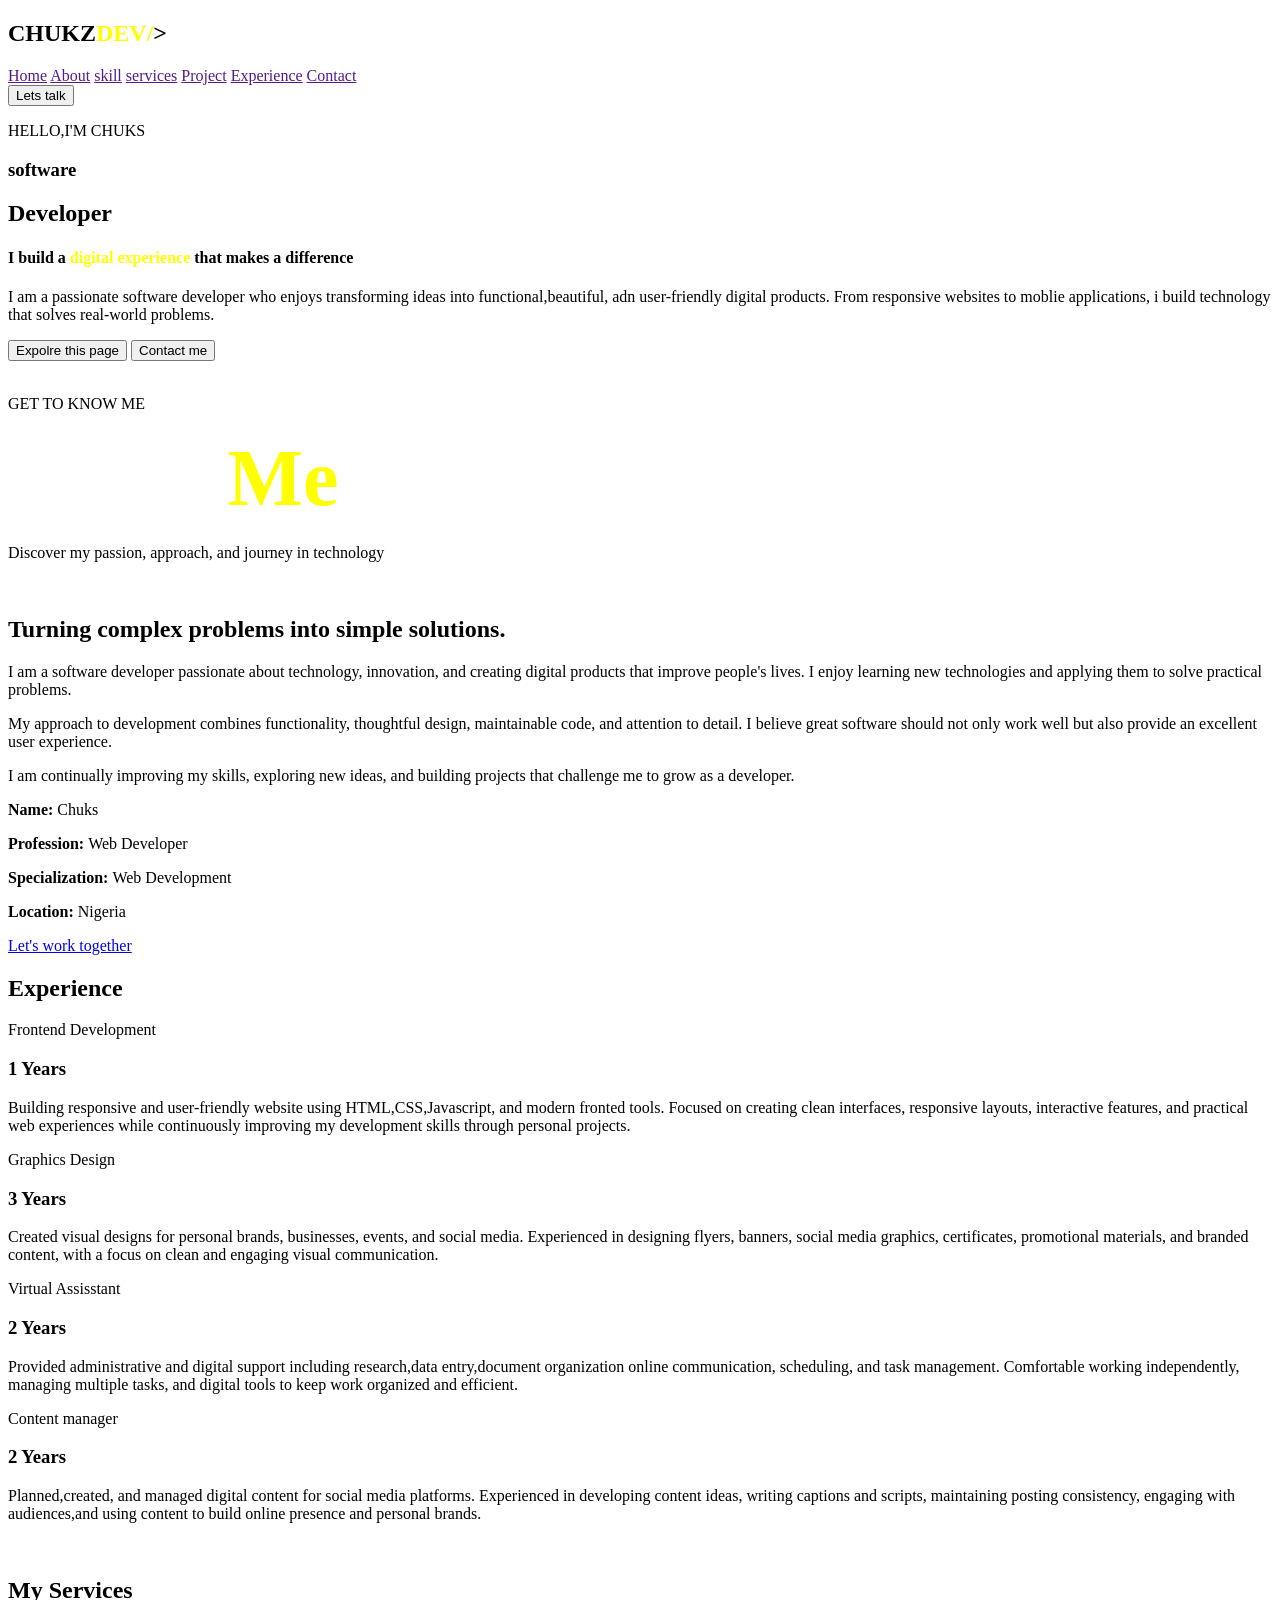
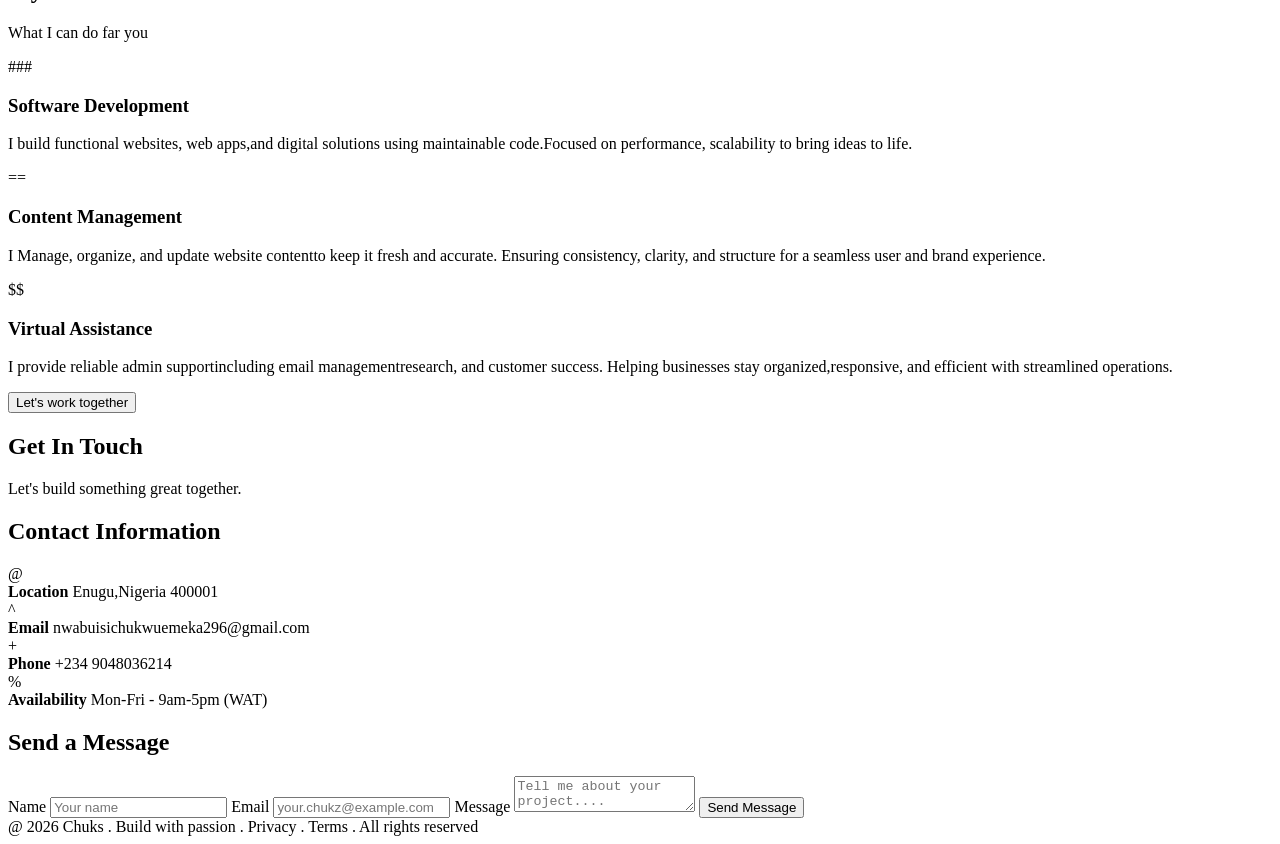
==== index.html @ aa2fa247 "Rename portfoil.html to index.html" ====
<!DOCTYPE html>
<html lang="en">
<head>
    <meta charset="UTF-8">
    <meta name="viewport" content="width=device-width, initial-scale=1.0">
    <title>Document</title>
    <link rel="stylesheet" href="./portfoil.css">
</head>
<body>



         <section class="sec1">
        <div class="logo">
            <h1>CHUKZ<span style="color: yellow;">DEV/</span>></h1>
        </div>

        <nav class="navbars">
      <a href="">Home</a>
      <a href="">About</a>
      <a href="">skill</a>
      <a href="">services</a>
      <a href="">Project</a>
      <a href="">Experience</a>
      <a href="">Contact</a>
        </nav>

        <div class="btns">
      <button>Lets talk <i class="fas fa-arrow"></i></button>
        </div>
     </section>

 <section class="all">


     <section class="sec2">
       <div class="text">
      <p class="hello">HELLO,I'M CHUKS</p>


      <div class="htag">
      <h1 class="text1">software</h1>
       <h2 class="text2">Developer</h2>
      </div>
       

       <h4>I build a <span style="color: yellow;">digital experience </span>that makes a difference</h4>

       <p class="ptag">I am a passionate software developer who enjoys transforming ideas into functional,beautiful, adn user-friendly digital products. From responsive websites to moblie applications, i build technology that solves real-world problems.</p>
    
         <div class="btns2">
         <button class="btn2"> 
         Expolre this page
         </button>
         
         <button class="btn3"> 
         Contact me
         </button>
  
        

         </div>
       </div>
        <div class="img1">
           <img src="c:\Users\HP\Desktop\HTML CRASH COURSE\img\GSSX9638.JPG" alt="">
        </div>
     </section>  
 </section>
<section class="sec3">
</section>

<section class="about-section">

  <div class="about-heading">
    <p class="subtitle">GET TO KNOW ME</p>
    <h1><span style="font-size: 80px; color: white;">About</span> <span style="font-size: 80px; color: yellow; ">Me</span></h1>
    <div class="heading-line"></div>

    <div class="empty">
       
    </div>
    <p class="heading-description">
      Discover my passion, approach, and journey in technology
    </p>
  </div>
 
  <div class="erro">
    <!-- ................. -->

    <div class="image">
       <img class="image-img" src="c:\Users\HP\Desktop\HTML CRASH COURSE\img\GSSX9638.JPG" alt="">
      </div>

       <div class="about-content">
        <h2>
          Turning complex problems into
          <span>simple solutions.</span>
        </h2>

        <p>
          I am a software developer passionate about technology, innovation, and creating digital products that improve people's lives. I enjoy learning new technologies and applying them to solve practical problems.
        </p>

        <p>
          My approach to development combines functionality, thoughtful design, maintainable code, and attention to detail. I believe great software should not only work well but also provide an excellent user experience.
        </p>

        <p>
          I am continually improving my skills, exploring new ideas, and building projects that challenge me to grow as a developer.
        </p>

        <div class="about-details">
          <p><strong>Name: </strong>Chuks</p>
        <p><strong>Profession: </strong>Web Developer</p>
    <p><strong>Specialization: </strong>Web Development</p>
          <p><strong>Location: </strong>Nigeria</p>
</div>

<a href="#contact" class="about-button">
  Let's work together <span></span>
</a>


         </div>

     </div>

<!-- ......................... -->
  </div>
   </section>
   
   <!-- <section class="skills-section">
    <div class="skills-heading">
     <p class="subtitle">MY EXPERTISE</p>
     <h1></h1>

    </div>
  </section> -->

    <section id="experience" class="experience">
    <h2 class="section-title">Experience</h2>
    <div class="experience-info">

       <div class="grid">
        <div class="grid-card">
        <i class="fa-solid fa-code"></i>
          <span>Frontend Development</span>
          <h3> 1 Years</h3>
          <p>Building responsive and user-friendly website using HTML,CSS,Javascript, and modern fronted tools. Focused on creating clean interfaces, responsive layouts, interactive features, and practical web experiences while continuously  improving my development skills through personal projects.</p>

        </div>
        
        <div class="grid-card">
         <i class="fa-solid fa-code"></i>
          <span>Graphics Design</span>
          <h3> 3 Years</h3>
          <p>Created visual designs for personal brands, businesses, events, and social media. Experienced in designing flyers, banners, social media graphics, certificates, promotional materials, and branded content, with a focus on clean and engaging visual communication.</p>

        </div>
          
         <div class="grid-card">
          <i class="fa-solid fa-laptop"></i>
          <span>Virtual Assisstant</span>
          <h3> 2 Years</h3>
          <p>Provided administrative and digital support including research,data entry,document organization online communication, scheduling, and task management. Comfortable working independently, managing multiple tasks, and digital tools to keep work organized and efficient.</p>

        </div>
        
        <div class="grid-card">
          <i class="fa-solid fa-list"></i>
          <span>Content manager</span>
          <h3> 2 Years</h3>
          <p>Planned,created, and managed digital content for social media platforms. Experienced in developing content ideas, writing captions and scripts, maintaining posting consistency, engaging with audiences,and using content to build online presence and personal brands.</p>

        </div>
       </div>

       <img src="img/GSSX9638.JPG" alt="">
    </div>
</section>
 
<!-- SERVICE -->

<section class="service-section">
  <h1>My <span>Services</span></h1>
  <div class="underline"></div>
  <p class="subtitle">What I can do far you</p>

  <div class="services-container 1">
   <!--  software development -->
     <div class="service-card">
      <div class="service-card-inner">
        <div class="service-icon">###</div>

        <h3>Software Development</h3>
        <p>I build <span>functional websites, web apps,</span>and digital solutions using <span>maintainable code.</span>Focused on performance, scalability</span> to bring ideas to life.
        </p>
      </div>
     </div>

     <!-- content Management -->
  <div class="service-card">
    <div class="service-card-inner">
      <div class="service-icon">==</div>
      <h3>Content Management</h3>
      <p>I <span>Manage, organize, and update website content</span>to keep it fresh and accurate. Ensuring consistency, clarity, and structure for a <span>seamless user and brand experience.</span>
      </p>
    </div>
  </div>

 <!-- Virtual Assistance -->
 <div class="service-card">
 <div class="service-card-inner">
 <div class="service-icon">$$</div>
 <h3>Virtual Assistance</h3>
 <p>I provide <span>reliable admin support</span>including email <span>management</span>research, and customer success. Helping businesses <span>stay organized,</span>responsive, and efficient with streamlined operations.
   </p>
    </div>
      </div> 

      </div>

      <button class="cta-button">Let's work together</button>

</section>

<!-- CONTACT SESSION -->
 <Section class="contact-section">

  <div class="header">
  <h1>Get In <span>Touch</span></h1>
  <p>Let's build something great together.</p>
  </div>

    <div class="Contact-wrapper">
      <!-- LEFT INFO -->
     <h2 class="info-title">Contact Information</h2>

     <div class="info-card">
      <div class="info-card-inner">
     <div class="info-icon">@</div>

     <div><b>Location</b>
      <span>Enugu,Nigeria 400001</span></div>
      </div></div>


     <div class="info-card">
      <div class="info-card-inner">
        <div class="info-icon">^</div>
    <div><b>Email</b>
      <span>nwabuisichukwuemeka296@gmail.com</span></div>
</div></div>



      <div class="info-card">
      <div class="info-card-inner">
        <div class="info-icon">+</div>
      <div><b>Phone</b>
        <span>+234 9048036214</span></div>
      </div></div>

      <div class="info-card">
        <div class="info-card-inner">
       <div class="info-icon">%</div>
     <div>
      <b>Availability</b>
      <span>Mon-Fri - 9am-5pm (WAT)</span></div>
     </div></div>
     

     <!-- RIGHT FORM -->
     <div class="form-box">
      <div class="form-inner">
        <h2>Send a Message</h2>
        <label>Name</label>
        <input type="text" placeholder="Your name">

        <label> Email</label>
        <input type="email" placeholder="your.chukz@example.com">

        <label> Message</label>
        <textarea placeholder="Tell me about your project...."></textarea>

        <button class="send-btn">Send Message</button>
      </div>
     </div>
    </div>
 </Section>
 
   <footer> @ 2026 Chuks . Build with passion . Privacy . Terms . All rights reserved
   </footer>

</body>
</html>
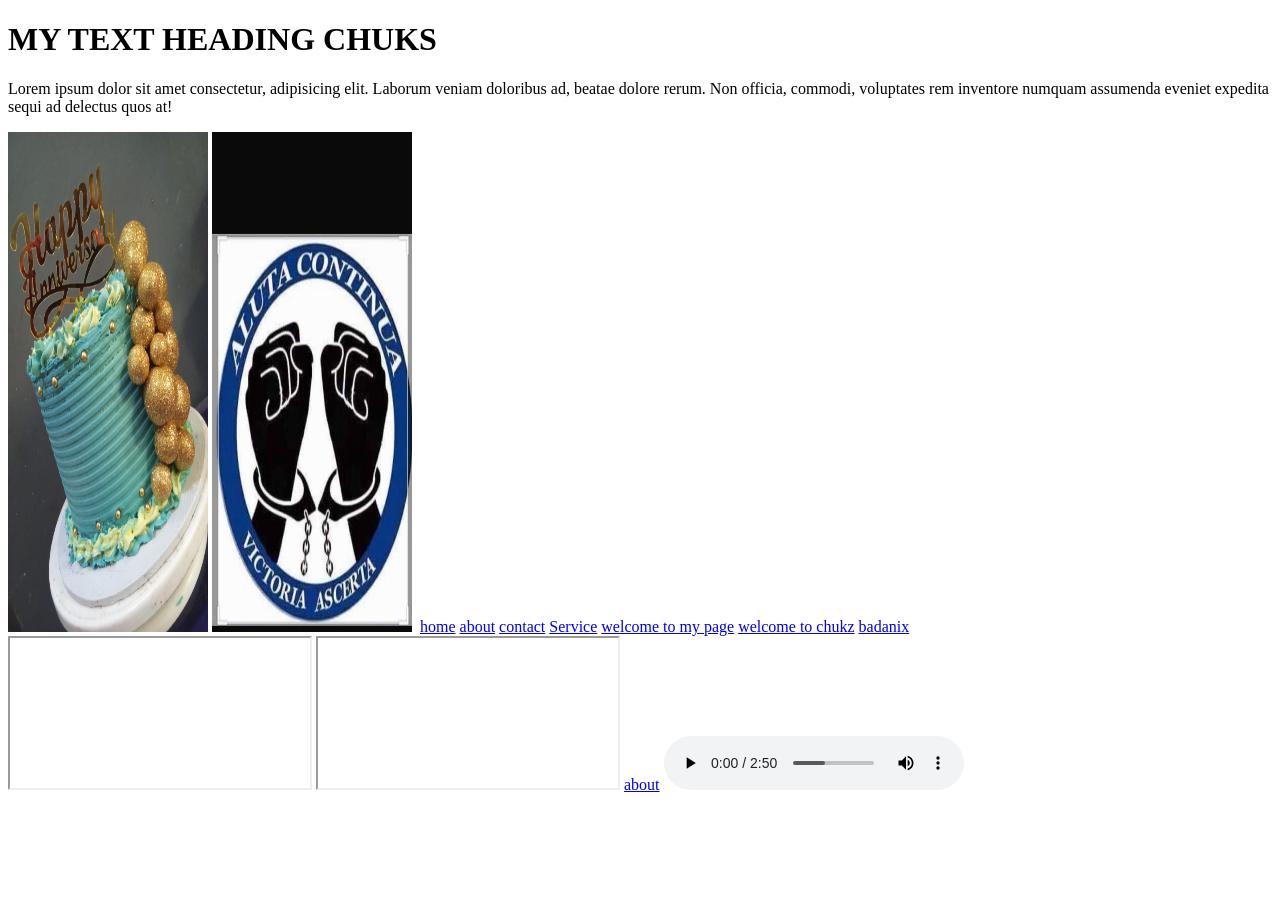
==== commit f9c3daec: "My first commit" ====
--- a/index.html
+++ b/index.html
@@ -1,296 +1,45 @@
 <!DOCTYPE html>
 <html lang="en">
+
 <head>
     <meta charset="UTF-8">
     <meta name="viewport" content="width=device-width, initial-scale=1.0">
-    <title>Document</title>
-    <link rel="stylesheet" href="./portfoil.css">
+    <title>TECH4YOUTH</title>
 </head>
+
 <body>
+    <h1>MY TEXT HEADING CHUKS</h1>
+
+    <p>Lorem ipsum dolor sit amet consectetur, adipisicing elit. Laborum veniam doloribus ad, beatae dolore rerum. Non
+        officia, commodi, voluptates rem inventore numquam assumenda eveniet expedita sequi ad delectus quos at!</p>
+<img src="IMG_0911.JPG" alt="" width="200"
+height="500"
+
+>
+
+<img src="2024_07_19_20_33_IMG_6864.JPG" alt="" width="200"
+height="500">
+
+<img src="../" alt="">
+<a href="home.html">home</a>
+<a href="about.html"> about</a>
+<a href="contact.html">contact</a>
+<a href="Service.html">Service</a>
 
 
+<a href="https://www.facebook.com">welcome to my page</a>
+<a href="facebook.com">welcome to chukz</a>
 
-         <section class="sec1">
-        <div class="logo">
-            <h1>CHUKZ<span style="color: yellow;">DEV/</span>></h1>
-        </div>
+<a href="https://badanix.com" target="_blank">badanix</a>
 
-        <nav class="navbars">
-      <a href="">Home</a>
-      <a href="">About</a>
-      <a href="">skill</a>
-      <a href="">services</a>
-      <a href="">Project</a>
-      <a href="">Experience</a>
-      <a href="">Contact</a>
-        </nav>
+<video src="video/2023_02_07_22_01_IMG_7464.MP4" autoplay loop muted  width="300"></video>
+<iframe src="https://www.youtube.com/embed/CQf8Kai32UQ" frameborder="10"allowfullscreen></iframe>
 
-        <div class="btns">
-      <button>Lets talk <i class="fas fa-arrow"></i></button>
-        </div>
-     </section>
+<iframe name="about" frameborder:10 ></iframe>
+<a href="about.html" target="about">about</a>
+<audio src="Seyi-Vibez-Alaska.mp3" controls  ></audio>
 
- <section class="all">
+    </body>
 
 
-     <section class="sec2">
-       <div class="text">
-      <p class="hello">HELLO,I'M CHUKS</p>
-
-
-      <div class="htag">
-      <h1 class="text1">software</h1>
-       <h2 class="text2">Developer</h2>
-      </div>
-       
-
-       <h4>I build a <span style="color: yellow;">digital experience </span>that makes a difference</h4>
-
-       <p class="ptag">I am a passionate software developer who enjoys transforming ideas into functional,beautiful, adn user-friendly digital products. From responsive websites to moblie applications, i build technology that solves real-world problems.</p>
-    
-         <div class="btns2">
-         <button class="btn2"> 
-         Expolre this page
-         </button>
-         
-         <button class="btn3"> 
-         Contact me
-         </button>
-  
-        
-
-         </div>
-       </div>
-        <div class="img1">
-           <img src="c:\Users\HP\Desktop\HTML CRASH COURSE\img\GSSX9638.JPG" alt="">
-        </div>
-     </section>  
- </section>
-<section class="sec3">
-</section>
-
-<section class="about-section">
-
-  <div class="about-heading">
-    <p class="subtitle">GET TO KNOW ME</p>
-    <h1><span style="font-size: 80px; color: white;">About</span> <span style="font-size: 80px; color: yellow; ">Me</span></h1>
-    <div class="heading-line"></div>
-
-    <div class="empty">
-       
-    </div>
-    <p class="heading-description">
-      Discover my passion, approach, and journey in technology
-    </p>
-  </div>
- 
-  <div class="erro">
-    <!-- ................. -->
-
-    <div class="image">
-       <img class="image-img" src="c:\Users\HP\Desktop\HTML CRASH COURSE\img\GSSX9638.JPG" alt="">
-      </div>
-
-       <div class="about-content">
-        <h2>
-          Turning complex problems into
-          <span>simple solutions.</span>
-        </h2>
-
-        <p>
-          I am a software developer passionate about technology, innovation, and creating digital products that improve people's lives. I enjoy learning new technologies and applying them to solve practical problems.
-        </p>
-
-        <p>
-          My approach to development combines functionality, thoughtful design, maintainable code, and attention to detail. I believe great software should not only work well but also provide an excellent user experience.
-        </p>
-
-        <p>
-          I am continually improving my skills, exploring new ideas, and building projects that challenge me to grow as a developer.
-        </p>
-
-        <div class="about-details">
-          <p><strong>Name: </strong>Chuks</p>
-        <p><strong>Profession: </strong>Web Developer</p>
-    <p><strong>Specialization: </strong>Web Development</p>
-          <p><strong>Location: </strong>Nigeria</p>
-</div>
-
-<a href="#contact" class="about-button">
-  Let's work together <span></span>
-</a>
-
-
-         </div>
-
-     </div>
-
-<!-- ......................... -->
-  </div>
-   </section>
-   
-   <!-- <section class="skills-section">
-    <div class="skills-heading">
-     <p class="subtitle">MY EXPERTISE</p>
-     <h1></h1>
-
-    </div>
-  </section> -->
-
-    <section id="experience" class="experience">
-    <h2 class="section-title">Experience</h2>
-    <div class="experience-info">
-
-       <div class="grid">
-        <div class="grid-card">
-        <i class="fa-solid fa-code"></i>
-          <span>Frontend Development</span>
-          <h3> 1 Years</h3>
-          <p>Building responsive and user-friendly website using HTML,CSS,Javascript, and modern fronted tools. Focused on creating clean interfaces, responsive layouts, interactive features, and practical web experiences while continuously  improving my development skills through personal projects.</p>
-
-        </div>
-        
-        <div class="grid-card">
-         <i class="fa-solid fa-code"></i>
-          <span>Graphics Design</span>
-          <h3> 3 Years</h3>
-          <p>Created visual designs for personal brands, businesses, events, and social media. Experienced in designing flyers, banners, social media graphics, certificates, promotional materials, and branded content, with a focus on clean and engaging visual communication.</p>
-
-        </div>
-          
-         <div class="grid-card">
-          <i class="fa-solid fa-laptop"></i>
-          <span>Virtual Assisstant</span>
-          <h3> 2 Years</h3>
-          <p>Provided administrative and digital support including research,data entry,document organization online communication, scheduling, and task management. Comfortable working independently, managing multiple tasks, and digital tools to keep work organized and efficient.</p>
-
-        </div>
-        
-        <div class="grid-card">
-          <i class="fa-solid fa-list"></i>
-          <span>Content manager</span>
-          <h3> 2 Years</h3>
-          <p>Planned,created, and managed digital content for social media platforms. Experienced in developing content ideas, writing captions and scripts, maintaining posting consistency, engaging with audiences,and using content to build online presence and personal brands.</p>
-
-        </div>
-       </div>
-
-       <img src="img/GSSX9638.JPG" alt="">
-    </div>
-</section>
- 
-<!-- SERVICE -->
-
-<section class="service-section">
-  <h1>My <span>Services</span></h1>
-  <div class="underline"></div>
-  <p class="subtitle">What I can do far you</p>
-
-  <div class="services-container 1">
-   <!--  software development -->
-     <div class="service-card">
-      <div class="service-card-inner">
-        <div class="service-icon">###</div>
-
-        <h3>Software Development</h3>
-        <p>I build <span>functional websites, web apps,</span>and digital solutions using <span>maintainable code.</span>Focused on performance, scalability</span> to bring ideas to life.
-        </p>
-      </div>
-     </div>
-
-     <!-- content Management -->
-  <div class="service-card">
-    <div class="service-card-inner">
-      <div class="service-icon">==</div>
-      <h3>Content Management</h3>
-      <p>I <span>Manage, organize, and update website content</span>to keep it fresh and accurate. Ensuring consistency, clarity, and structure for a <span>seamless user and brand experience.</span>
-      </p>
-    </div>
-  </div>
-
- <!-- Virtual Assistance -->
- <div class="service-card">
- <div class="service-card-inner">
- <div class="service-icon">$$</div>
- <h3>Virtual Assistance</h3>
- <p>I provide <span>reliable admin support</span>including email <span>management</span>research, and customer success. Helping businesses <span>stay organized,</span>responsive, and efficient with streamlined operations.
-   </p>
-    </div>
-      </div> 
-
-      </div>
-
-      <button class="cta-button">Let's work together</button>
-
-</section>
-
-<!-- CONTACT SESSION -->
- <Section class="contact-section">
-
-  <div class="header">
-  <h1>Get In <span>Touch</span></h1>
-  <p>Let's build something great together.</p>
-  </div>
-
-    <div class="Contact-wrapper">
-      <!-- LEFT INFO -->
-     <h2 class="info-title">Contact Information</h2>
-
-     <div class="info-card">
-      <div class="info-card-inner">
-     <div class="info-icon">@</div>
-
-     <div><b>Location</b>
-      <span>Enugu,Nigeria 400001</span></div>
-      </div></div>
-
-
-     <div class="info-card">
-      <div class="info-card-inner">
-        <div class="info-icon">^</div>
-    <div><b>Email</b>
-      <span>nwabuisichukwuemeka296@gmail.com</span></div>
-</div></div>
-
-
-
-      <div class="info-card">
-      <div class="info-card-inner">
-        <div class="info-icon">+</div>
-      <div><b>Phone</b>
-        <span>+234 9048036214</span></div>
-      </div></div>
-
-      <div class="info-card">
-        <div class="info-card-inner">
-       <div class="info-icon">%</div>
-     <div>
-      <b>Availability</b>
-      <span>Mon-Fri - 9am-5pm (WAT)</span></div>
-     </div></div>
-     
-
-     <!-- RIGHT FORM -->
-     <div class="form-box">
-      <div class="form-inner">
-        <h2>Send a Message</h2>
-        <label>Name</label>
-        <input type="text" placeholder="Your name">
-
-        <label> Email</label>
-        <input type="email" placeholder="your.chukz@example.com">
-
-        <label> Message</label>
-        <textarea placeholder="Tell me about your project...."></textarea>
-
-        <button class="send-btn">Send Message</button>
-      </div>
-     </div>
-    </div>
- </Section>
- 
-   <footer> @ 2026 Chuks . Build with passion . Privacy . Terms . All rights reserved
-   </footer>
-
-</body>
-</html>
+</html>
